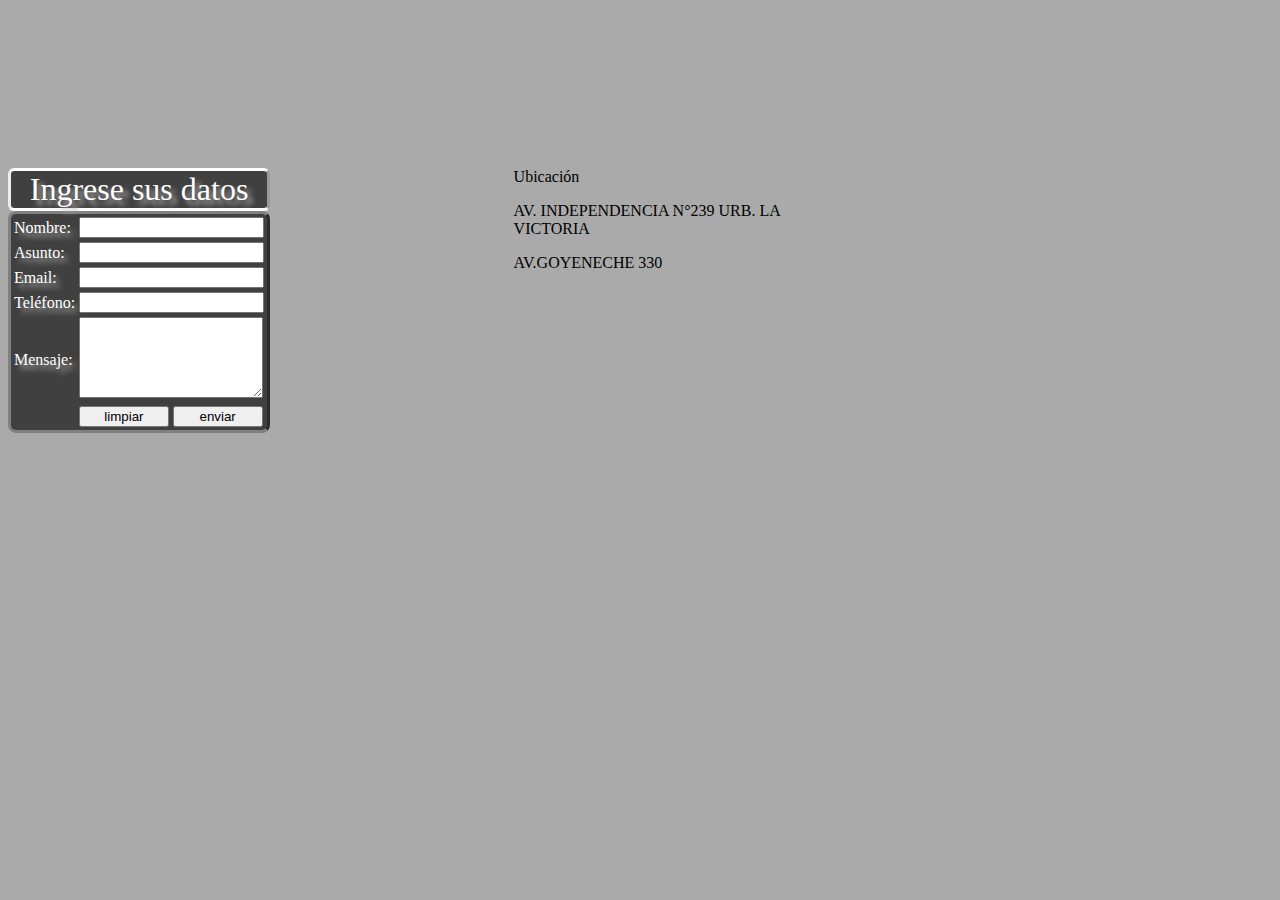
==== LaVallejo/war/contactenos.html @ 490b4f5d "html" ====
<!DOCTYPE html>
<html>
<head>
<meta charset="utf-8">
<title>Contactenos</title>
<style type="text/css">
	
	body {
		background: #aaa;
	}
	caption {
		border-style: solid outset;
		text-shadow: 5px 5px 5px #aaa;
		font-family: calibri;
		background: #404040;
		color: white;
		border-radius: .2em;
		font-size: 200%;
	}
	.todo {
		width: 100%;
	}
	.mitad {
		width: 48.5%;
	}
	
	table {
		border-radius: .5em;
		border-style: solid outset;
		text-shadow: 5px 5px 5px #aaa;
		background: #404040;
		color: white;
		margin-top: 5em; 
		font-size: 100%;
		
	}
	textarea {
		width: 96%;
	}
	div {
		margin-top: 5em;
	}
	div.left {
		float: left;
		width: 40%;
	}
	div.right {
		float: right;
		width: 60%;
	}
	
</style>
</head>
<body>
	<div class="left">
		<form action="/contactenos" method="post">
			<table>
				<caption>Ingrese sus datos</caption>
				<tr>
					<td>Nombre:</td>
					<td><input type="text" name="nombres" required></td>
				</tr>
				<tr>
					<td>Asunto:</td>
					<td><input type="text" name="asunto" required></td>
				</tr>
				<tr>
					<td>Email:</td>
					<td><input type="text" name="email" required></td>
				</tr>
				<tr>
					<td>Teléfono:</td>
					<td><input type="text" name="telefono" required></td>
				</tr>
				<tr>
					<td>Mensaje:</td>
					<td><textarea name="mensaje" rows="5" required></textarea></td>
				</tr>
				<tr>
					<td></td>
					<td><input type="reset" value="limpiar" class="mitad"> 
						<input type="submit" value="enviar" class="mitad">
					</td>
				</tr>
			</table>
		</form>
	</div>
	<div class="right">
		<div class="left">
			<label>Ubicación</label>
			<p> AV. INDEPENDENCIA N°239 URB. LA VICTORIA
				<p>AV.GOYENECHE 330
		</div>
		<div class="right">
			<iframe src="https://www.google.com/maps/embed?pb=!1m18!1m12!1m3!1d3827.4698856666796!2d-71.5252970857774!3d-16.400945242532963!2m3!1f0!2f0!3f0!3m2!1i1024!2i768!4f13.1!3m3!1m2!1s0x91424baae61ace83%3A0x5032642dbe65c828!2sAv+Independencia+239%2C+Arequipa!5e0!3m2!1ses!2spe!4v1494521798923" 
			width="400" height="300" frameborder="0" style="border:0" allowfullscreen></iframe>
		</div>
		
	</div>
</body>
</html>
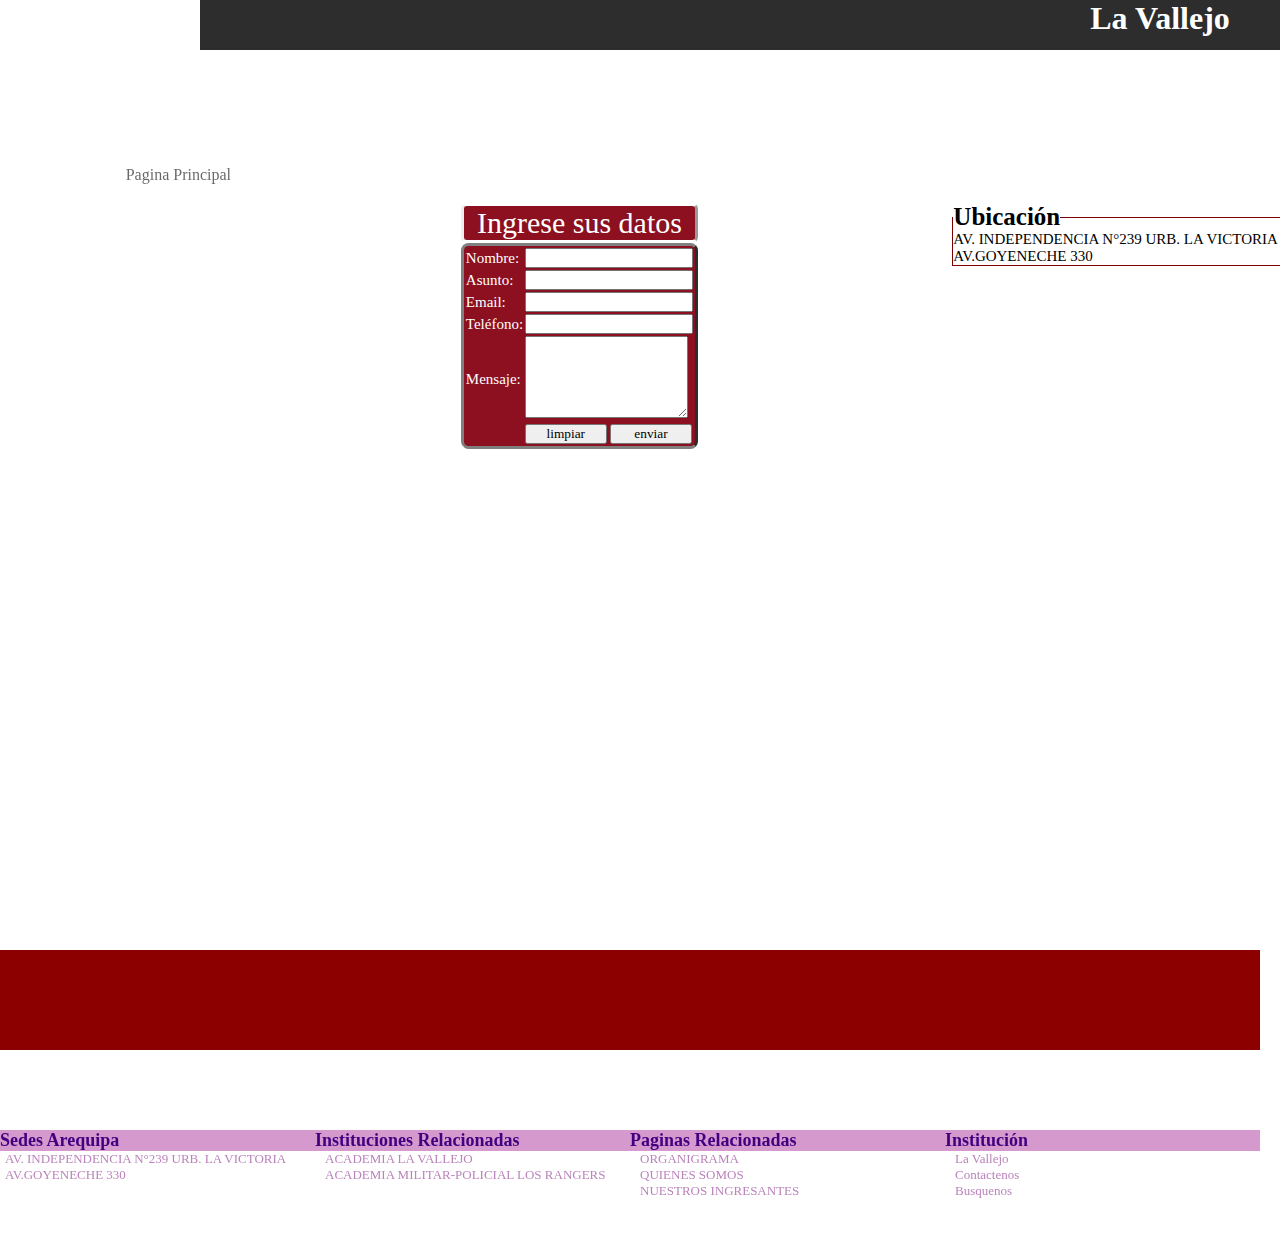
==== commit 2a4de797: "html" ====
--- a/LaVallejo/war/contactenos.html
+++ b/LaVallejo/war/contactenos.html
@@ -1,18 +1,20 @@
 <!DOCTYPE html>
 <html>
 <head>
+<link rel="icon" type="image/png" href="img/logo.png">
+<link rel="stylesheet" href="css/estilobasico.css">
 <meta charset="utf-8">
 <title>Contactenos</title>
 <style type="text/css">
 	
 	body {
-		background: #aaa;
+		background: white;
 	}
 	caption {
 		border-style: solid outset;
-		text-shadow: 5px 5px 5px #aaa;
+	
 		font-family: calibri;
-		background: #404040;
+		background: #8c1020;
 		color: white;
 		border-radius: .2em;
 		font-size: 200%;
@@ -27,8 +29,8 @@
 	table {
 		border-radius: .5em;
 		border-style: solid outset;
-		text-shadow: 5px 5px 5px #aaa;
-		background: #404040;
+		
+		background: #8c1020;
 		color: white;
 		margin-top: 5em; 
 		font-size: 100%;
@@ -40,18 +42,35 @@
 	div {
 		margin-top: 5em;
 	}
+	
+	div.up {
+		
+	}
 	div.left {
 		float: left;
-		width: 40%;
+		width: 20%;
+		margin-top: 0px;
 	}
 	div.right {
 		float: right;
-		width: 60%;
+		width: 40%;
+		margin-top: 0px;
 	}
 	
 </style>
 </head>
 <body>
+<header>
+   <h1>La Vallejo</h1>
+</header>
+<aside>
+   <ul class="navbar">
+  
+	<li><a href='index.html'><div class='barra'></div><p class='menu'>Pagina Principal</p></a></li>
+  </ul>
+  </aside>
+ <nav class="nav-registrar">
+ 
 	<div class="left">
 		<form action="/contactenos" method="post">
 			<table>
@@ -86,16 +105,58 @@
 		</form>
 	</div>
 	<div class="right">
-		<div class="left">
-			<label>Ubicación</label>
-			<p> AV. INDEPENDENCIA N°239 URB. LA VICTORIA
+		<div class="up">
+			<fieldset><legend>Ubicación</legend>
+			
+			 AV. INDEPENDENCIA N°239 URB. LA VICTORIA
 				<p>AV.GOYENECHE 330
 		</div>
-		<div class="right">
+		</fieldset>
+		<br>
+		<div class="down">
+		
 			<iframe src="https://www.google.com/maps/embed?pb=!1m18!1m12!1m3!1d3827.4698856666796!2d-71.5252970857774!3d-16.400945242532963!2m3!1f0!2f0!3f0!3m2!1i1024!2i768!4f13.1!3m3!1m2!1s0x91424baae61ace83%3A0x5032642dbe65c828!2sAv+Independencia+239%2C+Arequipa!5e0!3m2!1ses!2spe!4v1494521798923" 
-			width="400" height="300" frameborder="0" style="border:0" allowfullscreen></iframe>
+			width="300" height="200" frameborder="0" style="border:1 black" allowfullscreen></iframe>
 		</div>
 		
 	</div>
+	</nav>
+	<footer>
+		
+			<div id="masInformacion">
+				<div class="menus">
+					<h5>Institución</h5>
+					<ul>
+						<li><a href="mision.jsp">La Vallejo</a></li>
+						<li><a href="contactenos.jsp">Contactenos</a></li>
+						<li><a href="https://www.google.com.mx/maps/place/Av+Independencia+242,+Arequipa,+Per%C3%BA/@-16.4008852,-71.5237378,19z/data=!3m1!4b1!4m5!3m4!1s0x91424baae7cc2c27:0x28e55aa83bfd6ed5!8m2!3d-16.4008852!4d-71.5231906">Busquenos</a></li>
+					</ul>
+				</div>
+				<div class="menus">
+					<h5>Paginas Relacionadas</h5>
+					<ul>
+						<li><a href="organigrama.jsp" target='_blank'>ORGANIGRAMA</a></li>
+						<li><a href="descripcion.jsp" target='_blank'>QUIENES SOMOS</a></li>
+						<li><a href="ingresantes.jsp" target='_blank'>NUESTROS INGRESANTES</a></li>
+					</ul>
+				</div>
+				<div class="menus">
+					<h5>Instituciones Relacionadas</h5>
+					<ul TYPE=square>
+						<li><a href="https://www.facebook.com/pages/Academias-Y-Colegios-La-Vallejo-/108804416285394" target='_blank'>ACADEMIA LA VALLEJO</a></li>
+						<li><a href="https://www.facebook.com/Academia-Militar-Policial-Los-Rangers-135640593238517/" target='_blank'>ACADEMIA MILITAR-POLICIAL LOS RANGERS</a></li>
+					</ul>
+				</div>
+				<div class="menus">
+					<h5>Sedes Arequipa</h5>
+					<UL TYPE=square>
+						<li>AV. INDEPENDENCIA N°239 URB. LA VICTORIA
+						<li>AV.GOYENECHE 330
+					</UL> 
+					</div>
+			</div>
+			
+		
+	</footer>
 </body>
 </html>--- a/LaVallejo/war/css/estilobasico.css
+++ b/LaVallejo/war/css/estilobasico.css
@@ -0,0 +1,203 @@
+@CHARSET "ISO-8859-1";
+*{
+	margin:0px;
+	padding:0px;
+	font-family:verdana;
+}
+
+body {
+    position: absolute;
+    font-family: 'Times New Roman',sans-serif;
+    font-size: 0,3em;
+    
+    background-repeat: no-repeat;
+    background-attachment: fixed;
+    background-position: center center;
+    background-size: 30% 30%, auto;
+    width: 100%;
+   	margin : 0px;
+   	height:90%;
+}
+
+header{
+	position:fixed;
+	display:line-block;
+	margin:0px 200px;
+	background-color:#2d2d2d;
+	height:50px;
+	width:150%;
+	text-align:center;
+}
+p.titulo{
+	text-align:center;
+}
+h1{
+	color:white;
+}
+ ul.stroke {
+text-align: left;
+color: #000040;
+background: #8c0000;
+font-family: Lucida Handwriting;
+font-size: 40px;
+letter-spacing: 0;
+font-weight:bold;
+text-shadow: -1.3px -1.3px 1.3px #ffffff, 1.3px -1.3px 1.3px #ffffff, -1.3px 1.3px 1.3px #ffffff, 1.3px 1.3px 1.3px #ffffff;
+}
+
+ .parrafo:first-letter{
+      font-size:220%;
+      float:left;
+      color:#8c0000;
+    }
+    
+    legend{
+	font-family: Gabriola;
+	font-weight:bold;
+	
+	font-size: 25px;
+	
+ }
+ fieldset{
+	border: 0.9px solid #7d0000;
+	font-size:100%;
+	width: 50em;
+	
+	float:left;
+	color:black;
+	background-color: #ffffff;
+	
+	
+}
+nav{
+	font-size:15px;
+	display:line-block;
+	padding:500xp;
+	height:130px;
+	margin-top: 10%;
+	margin-left:36%;
+	background-repeat: no-repeat;
+	font-family: fantasy;
+}
+
+aside{
+	position:fixed;
+	width:20%;
+	height:100%;
+	background-image:url(fond.jpg);
+}
+
+ul.navbar{
+	margin-top:150px;
+	list-style:none;
+	display:block;
+}
+ul.navbar li{
+	width:100%;
+	height:50px;
+	border-bottom:1px solid #ffffff;
+	overflow:hidden;
+}
+
+p.menu{
+		position:relative;
+		padding:16px;
+		padding-right:25px;
+		float:right;
+		color:#000000;
+		opacity: .6;
+		font-size:1,2em;
+}
+
+div.barra{
+		position:absolute;
+		height:50px;
+		width:0px;
+		background-color:#aaa;
+		opacity: .1;
+		-webkit-transition:width .2s;
+}
+
+li:hover div.barra{
+	width:200px;
+}
+font{
+	color:white;
+	 background:#ffffff;
+	face:Lucida Handwriting,Arial;
+	letter-spacing: 0;
+font-weight:bold;
+text-shadow: -1.3px -1.3px 1.3px #000080, 1.3px -1.3px 1.3px #000080, -1.3px 1.3px 1.3px #000080, 1.3px 1.3px 1.3px #000080;
+
+}
+footer {
+  background-color: #8c0000;
+  position: absolute;
+  bottom: -240px;
+  width: auto;
+  height: 100px; 
+  color: white;
+  margin-top:0px;
+	-webkit-box-sizing:border-box;
+    -moz-box-sizing:border-box;
+
+}
+#pie{
+	width:100%;
+	position:fixed;
+	height:100px;
+	left:0px;
+	background:#c0c0c0;
+	color:#bb83bc;
+	font-family:"Times New Roman";
+}
+#pieCenter{
+	width:auto;
+	height:180px;
+	position:fixed;
+	
+    box-sizing:border-box;
+	font-family: Georgia, "Times New Roman";
+}
+#masInformacion{
+	width:1260px;
+height:150px;
+	font-family: Georgia, "Times New Roman";
+	color:#bb83bc;
+	
+	
+}
+#container{
+	 background-image: href("fondo.jpg");
+}
+.menus{
+	display:inline-block;
+	
+	float:right;
+	width:315px;
+	height:105px;
+	padding:20px 0px;
+	font-family: Georgia, "Times New Roman";
+}
+.menus h5{
+	margin:0px;
+	color:#400080;
+	font-size: 18px;
+	align:center;
+	font-family:  "Times New Roman";
+	background:#d599ce;
+	
+}
+.menus ul li{
+	list-style:none;
+	margin-left:5px;
+	font-size: 13px;
+	font-family:"Times New Roman";
+}
+.menus ul li a{
+	text-decoration:none;
+	color:#bb83bc;
+	margin-left:5px;
+	font-size: 13px;
+	font-family:  "Times New Roman";
+}
